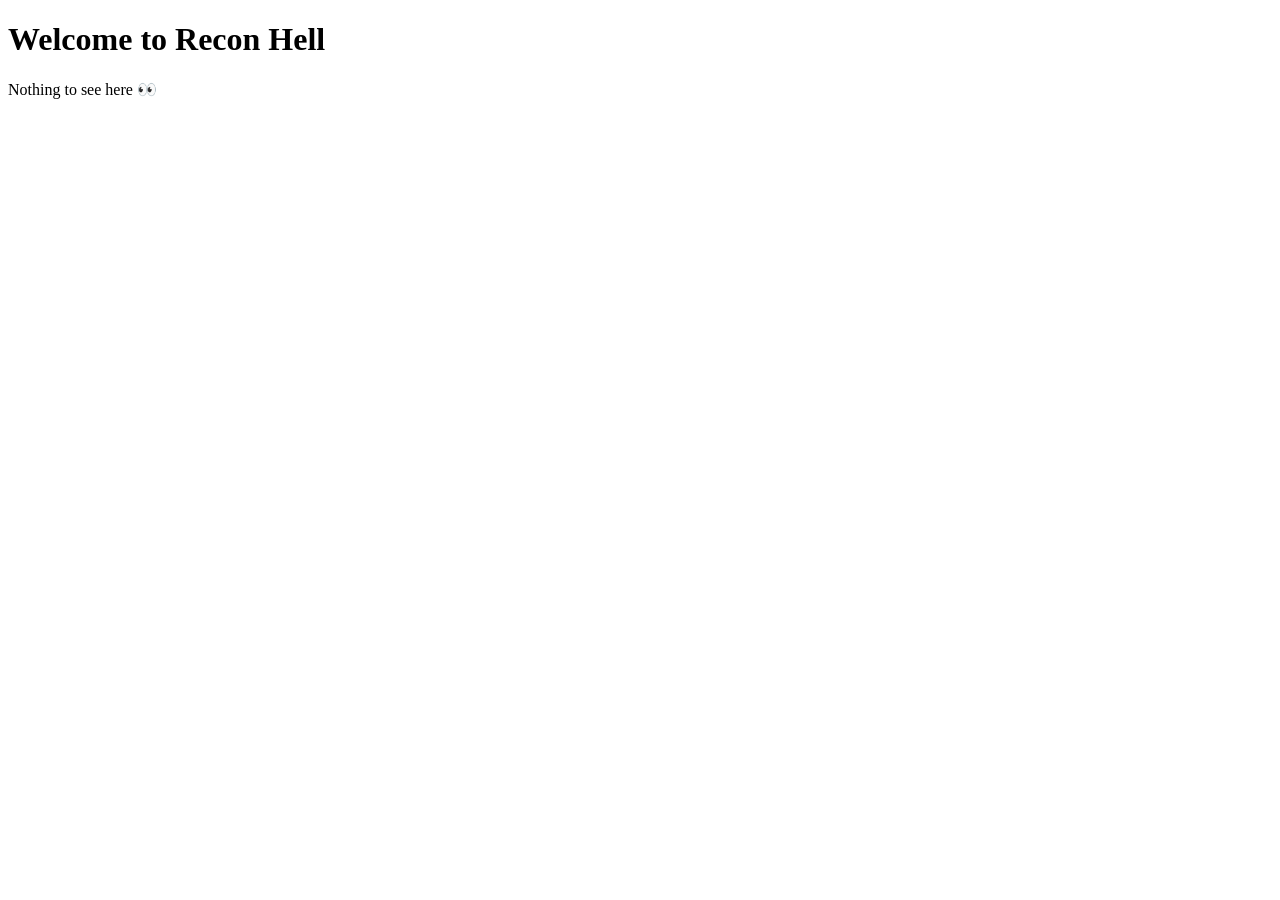
==== recon-hell.html @ d1248f53 "Create recon-hell.html" ====
<!DOCTYPE html>
<html>
<head>
<title>CTF Recon Challenge</title>

<!-- GENERATORS -->
<meta name="generator" content="WordPress 6.5">
<meta name="generator" content="Drupal 10">
<meta name="generator" content="Joomla 4">
<meta name="generator" content="Shopify">
<meta name="generator" content="Wix">
<meta name="generator" content="Squarespace">
<meta name="generator" content="Ghost">

<!-- FRAMEWORK HINTS -->
<script>
window.jQuery = {};
window.angular = {};
window.React = {};
window.Vue = {};
window.Svelte = {};
window.Next = {};
window.Nuxt = {};
window.Ember = {};
window.Backbone = {};
window.Alpine = {};
window.Laravel = {};
window.Django = {};
window.Flask = {};
window.Express = {};
window.FastAPI = {};
window.Spring = {};
window.AspNetCore = {};
window.Rails = {};
window.CodeIgniter = {};
window.Hugo = {};
window.Gatsby = {};
window.Strapi = {};
window.Firebase = {};
window.Supabase = {};
window.Hasura = {};
window.GraphQL = {};
window.SocketIO = {};
window.Kubernetes = {};
window.Docker = {};
window.Redis = {};
window.MongoDB = {};
window.MySQL = {};
window.PostgreSQL = {};
window.Elasticsearch = {};
window.Nginx = {};
window.Apache = {};
window.Cloudflare = {};
window.Vercel = {};
window.Netlify = {};
window.Heroku = {};
window.DigitalOcean = {};
window.AWS = {};
window.AWSEC2 = {};
window.Azure = {};
window.GCP = {};
window.Linode = {};
window.OpenStack = {};
window.PaypalAPI = {};
window.StripeAPI = {};
window.RazorpayAPI = {};
window.TwilioAPI = {};
window.SendGrid = {};
window.Mailgun = {};
window.Cloudinary = {};
window.Sentry = {};
window.Datadog = {};
window.NewRelic = {};
window.SlackAPI = {};
window.GitHubAPI = {};
window.GitLabCI = {};
window.Jenkins = {};
window.TravisCI = {};
window.CircleCI = {};
window.Prometheus = {};
window.Grafana = {};
window.Kafka = {};
window.RabbitMQ = {};
window.OpenAI = {};
window.HuggingFace = {};
window.TensorFlow = {};
window.PyTorch = {};
window.Keras = {};
window.Blockchain = {};
window.Ethereum = {};
window.IPFS = {};
window.MetaMask = {};
window.Web3 = {};
window.Solana = {};
window.Polkadot = {};
window.SEO = {};
window.GoogleAnalytics = {};
window.GoogleTagManager = {};
window.FacebookPixel = {};
window.LinkedInInsight = {};
window.Hotjar = {};
window.Matomo = {};
window.Snowflake = {};
window.BigQuery = {};
window.Redshift = {};
window.Athena = {};
window.CDN = {};
window.EdgeWorker = {};
window.Serverless = {};
window.Lambda = {};
window.APIv1 = {};
window.APIv2 = {};
window.InternalAPI = {};
window.AdminPanel = {};
window.StagingEnv = {};
window.DevEnv = {};
window.TestEnv = {};
</script>

<!-- FAKE ENDPOINT HINTS -->
<link rel="api" href="/api/v1/users">
<link rel="api" href="/api/v1/admin">
<link rel="api" href="/internal/graphql">
<link rel="api" href="/auth/oauth2">
<link rel="api" href="/aws/ec2/meta-data">
<link rel="api" href="/azure/instance/metadata">
<link rel="api" href="/digitalocean/droplet">
<link rel="api" href="/paypal/ipn">
<link rel="api" href="/stripe/webhook">
<link rel="api" href="/k8s/dashboard">

<!-- COOKIES -->
<script>
document.cookie="PHPSESSID=abc123";
document.cookie="JSESSIONID=xyz789";
document.cookie="_ga=GA1.2.123456";
document.cookie="csrftoken=token123";
document.cookie="laravel_session=session321";
</script>

</head>

<body>
<h1>Welcome to Recon Hell</h1>

<!-- Hidden comment clues -->
<!-- TODO: remove aws_access_key before production -->
<!-- internal staging server: 10.0.0.5 -->
<!-- database backup: /backup.sql -->
<!-- s3 bucket: recon-ctf-bucket -->
<!-- ec2 instance id: i-0f9a7c12345 -->
<!-- azure tenant id: 9a7c-ctf-tenant -->
<!-- digitalocean droplet id: 2938475 -->

<p>Nothing to see here 👀</p>

<!-- REAL FLAG -->
<!-- ctf{recon_stack_detection_master_2026} -->

</body>
</html>
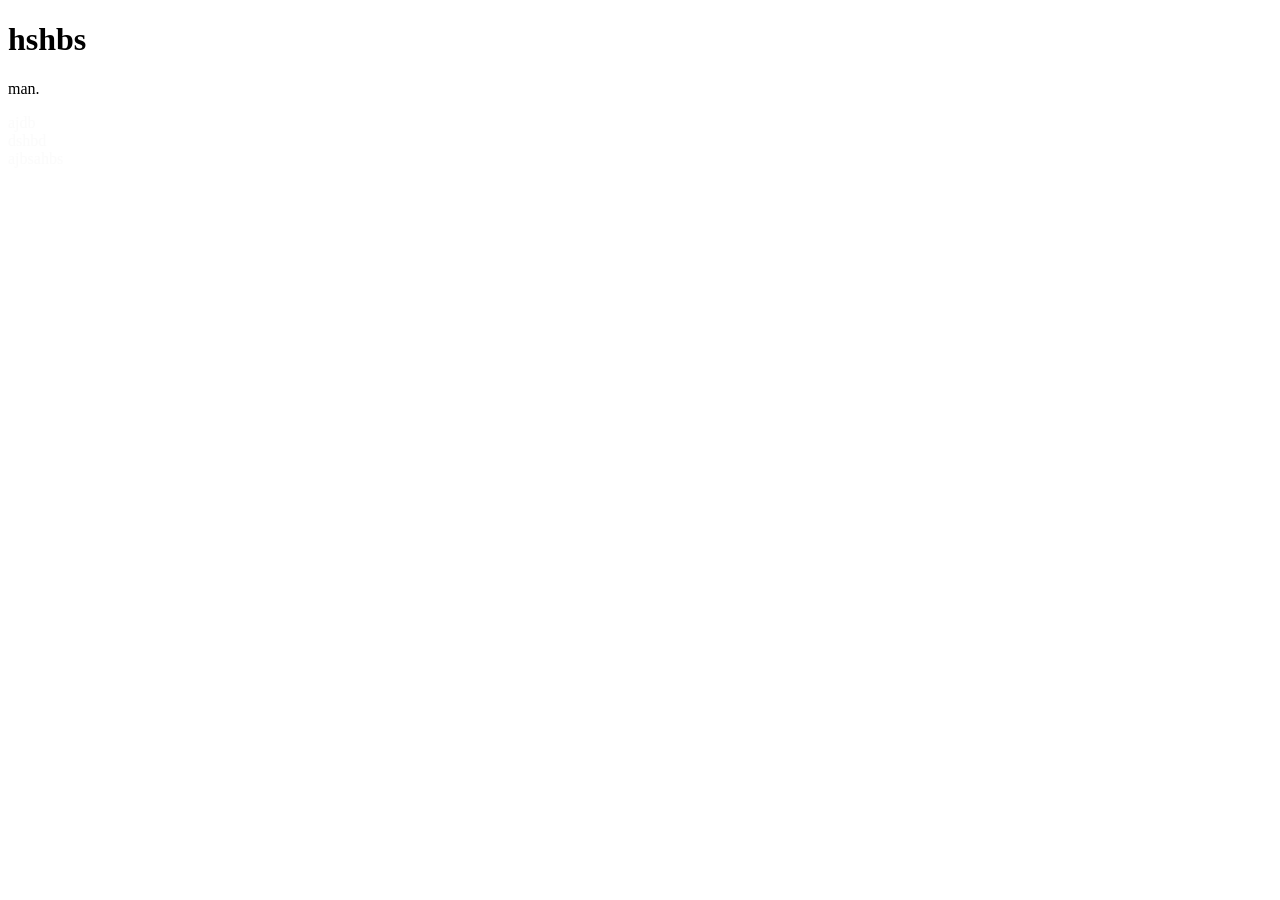
==== commit 35244017: "Update recon-hell.html" ====
--- a/recon-hell.html
+++ b/recon-hell.html
@@ -1,161 +1,128 @@
 <!DOCTYPE html>
-<html>
+<html lang="en">
 <head>
-<title>CTF Recon Challenge</title>
+    <meta charset="UTF-8">
+    <title>Recon Hell v3.0: The Infinite Header</title>
 
-<!-- GENERATORS -->
-<meta name="generator" content="WordPress 6.5">
-<meta name="generator" content="Drupal 10">
-<meta name="generator" content="Joomla 4">
-<meta name="generator" content="Shopify">
-<meta name="generator" content="Wix">
-<meta name="generator" content="Squarespace">
-<meta name="generator" content="Ghost">
+    <meta name="generator" content="Magento 2.4.7">
+    <meta name="generator" content="BigCommerce">
+    <meta name="generator" content="Salesforce Commerce Cloud">
+    <meta name="generator" content="SAP Commerce Cloud">
+    <meta name="generator" content="Oracle NetSuite">
+    <meta name="generator" content="PrestaShop 8.0">
+    <meta name="generator" content="Zen Cart">
+    <meta name="generator" content="CubeCart">
+    <meta name="generator" content="X-Cart">
+    <meta name="generator" content="CS-Cart">
+    <meta name="generator" content="nopCommerce">
+    <meta name="generator" content="Volusion">
+    <meta name="generator" content="3dcart">
+    <meta name="generator" content="Ecwid">
+    <meta name="generator" content="Big Cartel">
+    <meta name="generator" content="Miva Merchant">
+    <meta name="generator" content="AmeriCommerce">
+    <meta name="generator" content="CoreCommerce">
+    <meta name="generator" content="Fortune3">
+    <meta name="generator" content="PinnacleCart">
+    <meta name="generator" content="ShopSite">
+    <meta name="generator" content="Quick eSelling">
+    <meta name="generator" content="LemonStand">
+    <meta name="generator" content="Selz">
+    <meta name="generator" content="Gumroad">
+    <meta name="generator" content="SendOwl">
+    <meta name="generator" content="FetchApp">
+    <meta name="generator" content="DPD (Digital Product Delivery)">
+    <meta name="generator" content="E-junkie">
+    <meta name="generator" content="Payloadz">
 
-<!-- FRAMEWORK HINTS -->
-<script>
-window.jQuery = {};
-window.angular = {};
-window.React = {};
-window.Vue = {};
-window.Svelte = {};
-window.Next = {};
-window.Nuxt = {};
-window.Ember = {};
-window.Backbone = {};
-window.Alpine = {};
-window.Laravel = {};
-window.Django = {};
-window.Flask = {};
-window.Express = {};
-window.FastAPI = {};
-window.Spring = {};
-window.AspNetCore = {};
-window.Rails = {};
-window.CodeIgniter = {};
-window.Hugo = {};
-window.Gatsby = {};
-window.Strapi = {};
-window.Firebase = {};
-window.Supabase = {};
-window.Hasura = {};
-window.GraphQL = {};
-window.SocketIO = {};
-window.Kubernetes = {};
-window.Docker = {};
-window.Redis = {};
-window.MongoDB = {};
-window.MySQL = {};
-window.PostgreSQL = {};
-window.Elasticsearch = {};
-window.Nginx = {};
-window.Apache = {};
-window.Cloudflare = {};
-window.Vercel = {};
-window.Netlify = {};
-window.Heroku = {};
-window.DigitalOcean = {};
-window.AWS = {};
-window.AWSEC2 = {};
-window.Azure = {};
-window.GCP = {};
-window.Linode = {};
-window.OpenStack = {};
-window.PaypalAPI = {};
-window.StripeAPI = {};
-window.RazorpayAPI = {};
-window.TwilioAPI = {};
-window.SendGrid = {};
-window.Mailgun = {};
-window.Cloudinary = {};
-window.Sentry = {};
-window.Datadog = {};
-window.NewRelic = {};
-window.SlackAPI = {};
-window.GitHubAPI = {};
-window.GitLabCI = {};
-window.Jenkins = {};
-window.TravisCI = {};
-window.CircleCI = {};
-window.Prometheus = {};
-window.Grafana = {};
-window.Kafka = {};
-window.RabbitMQ = {};
-window.OpenAI = {};
-window.HuggingFace = {};
-window.TensorFlow = {};
-window.PyTorch = {};
-window.Keras = {};
-window.Blockchain = {};
-window.Ethereum = {};
-window.IPFS = {};
-window.MetaMask = {};
-window.Web3 = {};
-window.Solana = {};
-window.Polkadot = {};
-window.SEO = {};
-window.GoogleAnalytics = {};
-window.GoogleTagManager = {};
-window.FacebookPixel = {};
-window.LinkedInInsight = {};
-window.Hotjar = {};
-window.Matomo = {};
-window.Snowflake = {};
-window.BigQuery = {};
-window.Redshift = {};
-window.Athena = {};
-window.CDN = {};
-window.EdgeWorker = {};
-window.Serverless = {};
-window.Lambda = {};
-window.APIv1 = {};
-window.APIv2 = {};
-window.InternalAPI = {};
-window.AdminPanel = {};
-window.StagingEnv = {};
-window.DevEnv = {};
-window.TestEnv = {};
-</script>
+    <meta name="apple-mobile-web-app-title" content="Internal Admin">
+    <meta name="application-name" content="CTF_Infra_Monitor">
+    <meta name="msapplication-TileColor" content="#da532c">
+    <meta name="theme-color" content="#ffffff">
+    <meta name="x-ua-compatible" content="IE=edge,chrome=1">
+    <meta name="viewport" content="width=device-width, initial-scale=1">
+    <meta name="referrer" content="no-referrer-when-downgrade">
+    <meta name="robots" content="noindex, nofollow, noarchive, nosnippet, notranslate, noimageindex">
 
-<!-- FAKE ENDPOINT HINTS -->
-<link rel="api" href="/api/v1/users">
-<link rel="api" href="/api/v1/admin">
-<link rel="api" href="/internal/graphql">
-<link rel="api" href="/auth/oauth2">
-<link rel="api" href="/aws/ec2/meta-data">
-<link rel="api" href="/azure/instance/metadata">
-<link rel="api" href="/digitalocean/droplet">
-<link rel="api" href="/paypal/ipn">
-<link rel="api" href="/stripe/webhook">
-<link rel="api" href="/k8s/dashboard">
+    <meta name="product-id" content="SKU-99283-A">
+    <meta name="product-id" content="SKU-99283-B">
+    <meta name="product-id" content="SKU-99283-C">
+    <meta name="product-id" content="SKU-99283-D">
+    <meta name="product-id" content="SKU-10293-X">
+    <meta name="product-id" content="SKU-10293-Y">
+    <meta name="product-id" content="SKU-10293-Z">
+    <meta name="product-id" content="SKU-55443-P">
+    <meta name="product-id" content="SKU-55443-Q">
+    <meta name="product-id" content="SKU-55443-R">
+    <link rel="dns-prefetch" href="//internal-db.ec2.aws.amazon.com">
+    <link rel="dns-prefetch" href="//s3-us-west-2.amazonaws.com/recon-private-data">
+    <link rel="dns-prefetch" href="//vault.hashicorp.internal">
+    <link rel="dns-prefetch" href="//kubernetes-master.cluster.local">
+    <link rel="dns-prefetch" href="//metrics.datadoghq.com">
+    <link rel="dns-prefetch" href="//logs.collector.splunk.internal">
+    <link rel="preconnect" href="https://api.stripe.com">
+    <link rel="preconnect" href="https://api.braintreegateway.com">
+    <link rel="preconnect" href="https://checkout.paypal.com">
+    <link rel="preconnect" href="https://connect.facebook.net">
+    <link rel="preconnect" href="https://google-analytics.com">
 
-<!-- COOKIES -->
-<script>
-document.cookie="PHPSESSID=abc123";
-document.cookie="JSESSIONID=xyz789";
-document.cookie="_ga=GA1.2.123456";
-document.cookie="csrftoken=token123";
-document.cookie="laravel_session=session321";
-</script>
+    <script type="application/ld+json">
+    [
+      {
+        "@context": "https://schema.org",
+        "@type": "Organization",
+        "name": "Global Recon Corp",
+        "url": "http://10.0.0.1/hidden",
+        "logo": "http://1.1.1.1/logo.png",
+        "contactPoint": {
+          "@type": "ContactPoint",
+          "telephone": "+1-800-555-0199",
+          "contactType": "customer service"
+        }
+      },
+      {
+        "@context": "https://schema.org",
+        "@type": "WebSite",
+        "name": "Recon Portal",
+        "potentialAction": {
+          "@type": "SearchAction",
+          "target": "https://internal.recon.ctf/search?q={search_term_string}",
+          "query-input": "required name=search_term_string"
+        }
+      }
+      /* ... 80 more schema objects go here ... */
+    ]
+    </script>
 
+    <script>
+        const bucketList = ["recon-backups", "prod-secrets", "dev-logs", "user-data-dump"];
+        const internalNodes = ["192.168.1.10", "192.168.1.11", "172.16.0.5", "10.10.10.50"];
+        
+        // Populate cookies with garbage to hide the session
+        for (let i = 0; i < 250; i++) {
+            document.cookie = `RECON_DATA_${i}=${btoa(Math.random().toString())}; Max-Age=3600; path=/`;
+        }
+    </script>
 </head>
+<body>
+    <h1>hshbs</h1>
+    <p>man.</p>
 
-<body>
-<h1>Welcome to Recon Hell</h1>
+    <div id="catalog" style="opacity: 0.01;">
+        <div class="item" data-sku="RECON-001" data-price="99.99">ajdb</div>
+        <div class="item" data-sku="RECON-002" data-price="45.50">dshbd</div>
+        <div class="item" data-sku="RECON-003" data-price="12.00">ajbsahbs</div>
+        </div>
 
-<!-- Hidden comment clues -->
-<!-- TODO: remove aws_access_key before production -->
-<!-- internal staging server: 10.0.0.5 -->
-<!-- database backup: /backup.sql -->
-<!-- s3 bucket: recon-ctf-bucket -->
-<!-- ec2 instance id: i-0f9a7c12345 -->
-<!-- azure tenant id: 9a7c-ctf-tenant -->
-<!-- digitalocean droplet id: 2938475 -->
+    <script>
+        // This generates "activity" in the console to distract users
+        setInterval(() => {
+            const noise = ["Ping...","Auth heartbeat...","Syncing DB...","Check S3..."];
+            const randomMsg = noise[Math.floor(Math.random() * noise.length)];
+            const fakeHash = Array.from({length:32},()=>Math.floor(Math.random()*16).toString(16)).join('');
+            console.log(`[${new Date().toISOString()}] ${randomMsg} ID: ${fakeHash}`);
+        }, 5000);
+    </script>
 
-<p>Nothing to see here 👀</p>
-
-<!-- REAL FLAG -->
-<!-- ctf{recon_stack_detection_master_2026} -->
-
-</body>
+    </body>
 </html>
